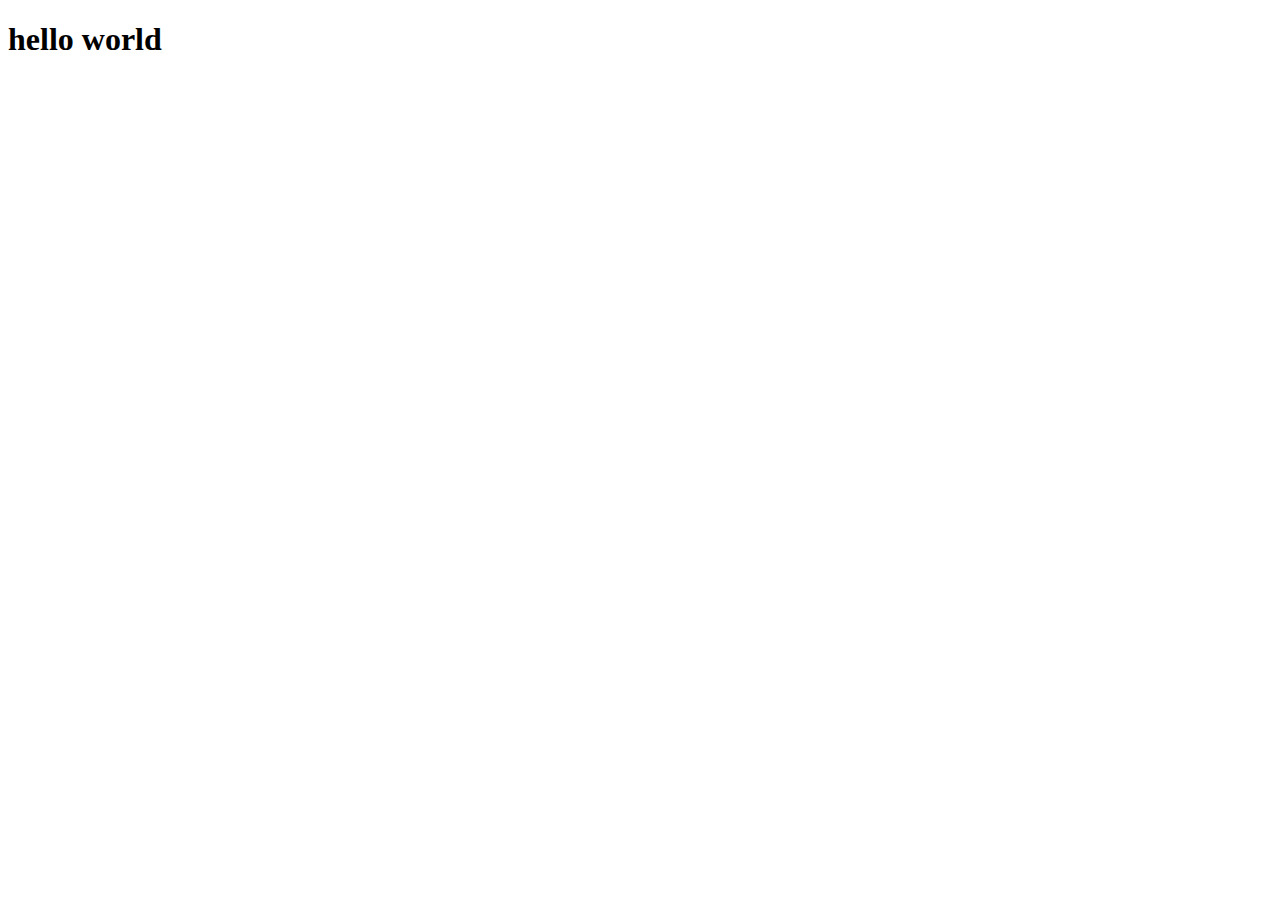
==== index.html @ 2eae67ae "primeiro" ====
<!DOCTYPE html>
<html lang="en">
<head>
    <meta charset="UTF-8">
    <meta name="viewport" content="width=device-width, initial-scale=1.0">
    <title>Document</title>
</head>
<body>
    <h1>hello world</h1>
</body>
</html>
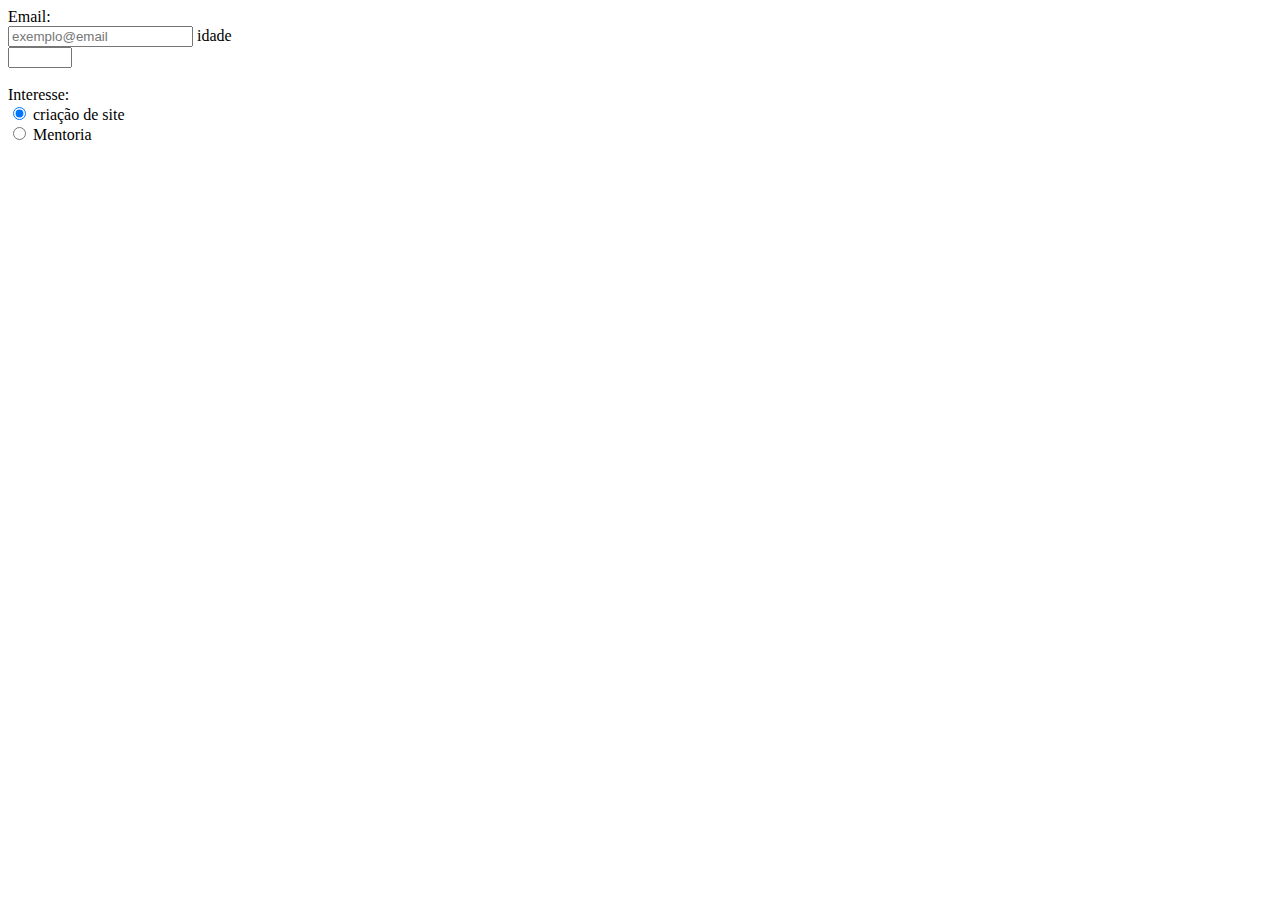
==== commit a056cdee: "form" ====
--- a/index.html
+++ b/index.html
@@ -6,6 +6,30 @@
     <title>Document</title>
 </head>
 <body>
-    <h1>hello world</h1>
+    <form action="#" method="post">
+        
+            <label for="email" name="email">Email:</label><br>
+             <input type="email" id="email" name="Email" placeholder="exemplo@email">
+           
+             <label for="idade">idade</label><br>
+             <input type="number" name="idade" id="idade" min="15" max="100"><br><br>
+            
+             <label>Interesse: </label><br>
+            <input type="radio" id="site" name="interesse" value="site" checked>
+            <label for="site">criação de site</label><br>
+            <input type="radio" id="mentoria" name="interesse" value="mentoria">
+            <label for="mentoria">Mentoria</label><br><br>
+
+        </label>
+ 
+    </form>
+</body>
+</html>
+
+</form>
+
+    
+    
+
 </body>
 </html>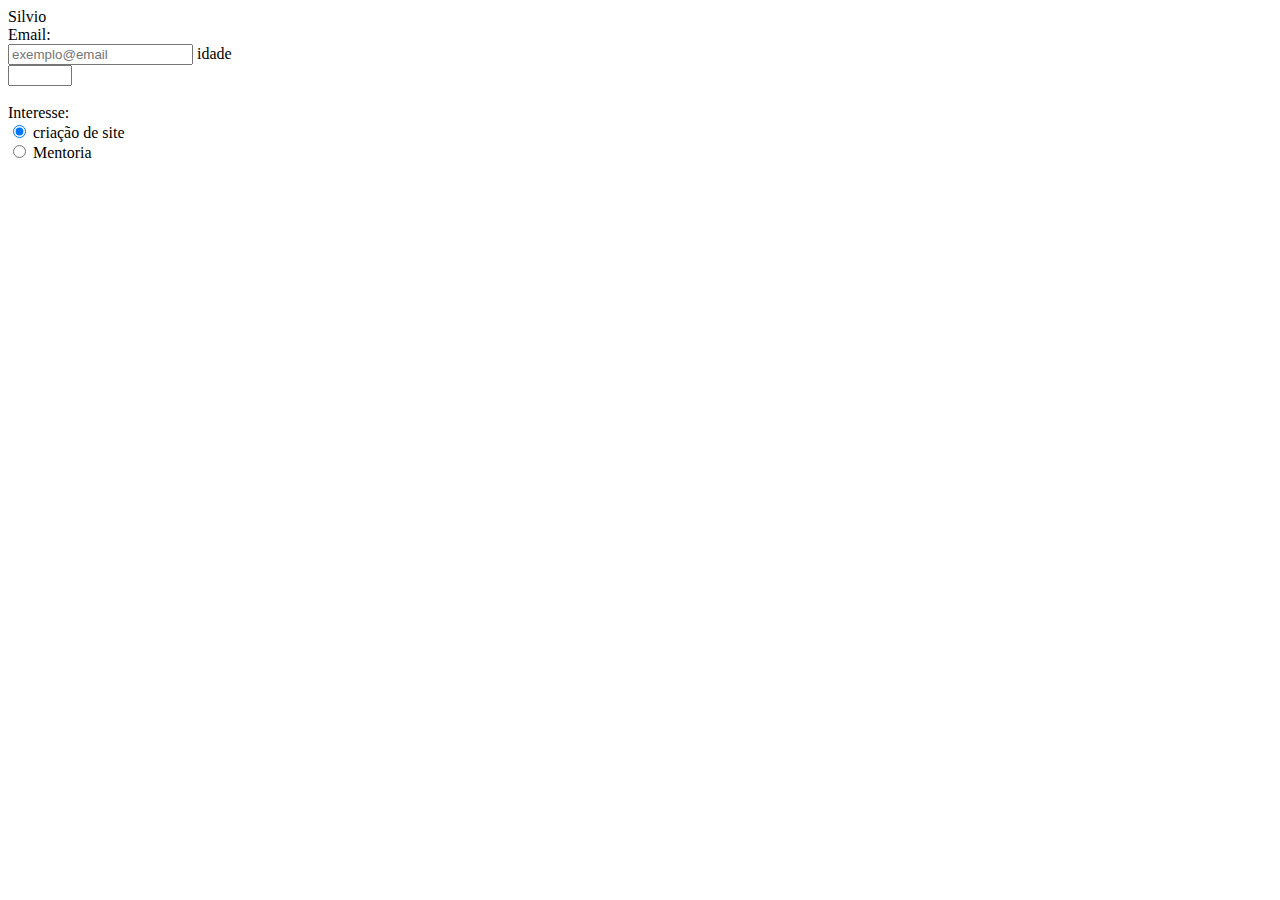
==== commit 5775a764: "doc-silvio" ====
--- a/index.html
+++ b/index.html
@@ -5,7 +5,9 @@
     <meta name="viewport" content="width=device-width, initial-scale=1.0">
     <title>Document</title>
 </head>
-<body>
+<body><header>Silvio</header>
+    <main></main>
+    <footer></footer>
     <form action="#" method="post">
         
             <label for="email" name="email">Email:</label><br>
